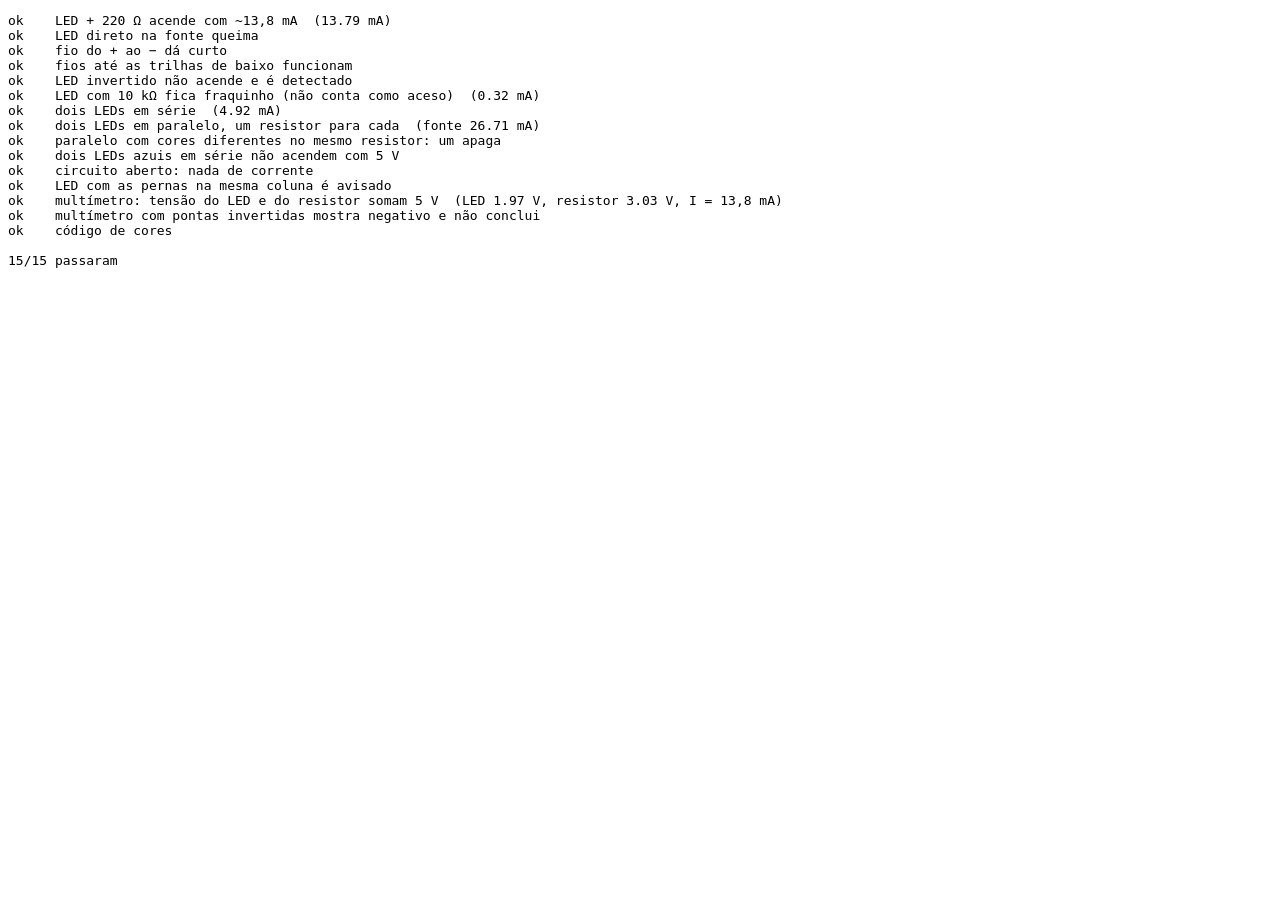
==== testes/simulador.html @ d447a650 "Jogo LABe: visual novel das oficinas com bancada virtual 5 oficinas (bancada, código de cores, proto" ====
<!doctype html>
<html lang="pt-BR">
<head><meta charset="utf-8"><title>Testes do simulador</title></head>
<body>
<pre id="saida">rodando...</pre>
<script src="../js/arte.js"></script>
<script src="../js/simulador.js"></script>
<script src="../js/desafios.js"></script>
<script>
  // Nos testes, o nome do furo é o próprio nó; "S1#a" e "S1#b" são dois furos da mesma coluna.
  const noBase = id => id.split('#')[0];
  let n = 0;
  const pecas = lista => lista.map(p => ({ id: 'p' + (++n), ...p }));
  const R = (a, b, valor) => ({ tipo: 'resistor', a, b, valor });
  const L = (a, b, cor = 'vermelho') => ({ tipo: 'led', a, b, cor });
  const F = (a, b) => ({ tipo: 'fio', a, b, cor: '#000' });
  const sim = lista => Simulador.simular(lista, noBase);
  const ctx = (lista, sondas = { v: null, p: null }) => {
    const res = sim(lista);
    return {
      pecas: lista, sondas, ligada: true, res,
      leitura: sondas.v && sondas.p ? res.tensao(sondas.v) - res.tensao(sondas.p) : null,
      mesmaColuna: p => noBase(p.a) === noBase(p.b), no: id => res.no(id), nomePeca: () => 'A peça',
    };
  };
  const mA = i => (i * 1000).toFixed(2) + ' mA';
  const resultados = [];
  function teste(nome, fn) {
    try { const extra = fn(); resultados.push(`ok    ${nome}${extra ? '  (' + extra + ')' : ''}`); }
    catch (e) { resultados.push(`FALHA ${nome}: ${e.message}`); }
  }
  const afirmar = (cond, msg) => { if (!cond) throw new Error(msg); };

  teste('LED + 220 Ω acende com ~13,8 mA', () => {
    const r = sim(pecas([R('TP', 'S1', 220), L('S1', 'TN')]));
    const l = r.leds[0];
    afirmar(l.aceso && Math.abs(l.corrente - 0.01379) < 0.0002, 'corrente ' + mA(l.corrente));
    afirmar(Math.abs(r.correnteFonte - l.corrente) < 1e-5, 'fonte ' + mA(r.correnteFonte));
    return mA(l.corrente);
  });
  teste('LED direto na fonte queima', () => {
    const p = pecas([L('TP', 'TN')]);
    const r = sim(p);
    afirmar(r.queimouAgora.length === 1 && p[0].queimado && !r.leds[0].aceso, 'não queimou');
  });
  teste('fio do + ao − dá curto', () => afirmar(sim(pecas([F('TP', 'TN')])).curto, 'sem curto'));
  teste('fios até as trilhas de baixo funcionam', () => {
    const r = sim(pecas([F('BP', 'S1'), R('S1', 'S2', 220), L('S2', 'S3'), F('S3', 'BN')]));
    afirmar(r.leds[0].aceso, 'apagado');
  });
  teste('LED invertido não acende e é detectado', () => {
    const r = sim(pecas([R('TP', 'S1', 220), L('TN', 'S1')]));
    afirmar(!r.leds[0].aceso && r.leds[0].invertido, 'vak ' + r.leds[0].vak);
  });
  teste('LED com 10 kΩ fica fraquinho (não conta como aceso)', () => {
    const r = sim(pecas([R('TP', 'S1', 10000), L('S1', 'TN')]));
    afirmar(!r.leds[0].aceso && r.leds[0].corrente > 1e-5, mA(r.leds[0].corrente));
    return mA(r.leds[0].corrente);
  });
  teste('dois LEDs em série', () => {
    const c = ctx(pecas([R('TP', 'S1', 220), L('S1', 'S2'), L('S2', 'TN', 'verde')]));
    afirmar(c.res.leds.every(l => l.aceso), 'apagados');
    afirmar(DESAFIOS.serie.verificar(c) && !DESAFIOS.paralelo.verificar(c), 'classificação errada');
    return mA(c.res.leds[0].corrente);
  });
  teste('dois LEDs em paralelo, um resistor para cada', () => {
    const c = ctx(pecas([R('TP', 'S1', 220), L('S1', 'TN'), R('TP', 'S2', 220), L('S2', 'TN', 'verde')]));
    afirmar(DESAFIOS.paralelo.verificar(c) && !DESAFIOS.serie.verificar(c), 'classificação errada');
    return 'fonte ' + mA(c.res.correnteFonte);
  });
  teste('paralelo com cores diferentes no mesmo resistor: um apaga', () => {
    const c = ctx(pecas([R('TP', 'S1', 220), L('S1', 'TN'), L('S1#b', 'TN#b', 'verde')]));
    afirmar(c.res.leds[0].aceso && !c.res.leds[1].aceso, 'os dois acesos?');
    const d = DESAFIOS.paralelo.dicaAoVivo(c);
    afirmar(d && /resistor para cada/.test(d.texto), 'sem dica');
  });
  teste('dois LEDs azuis em série não acendem com 5 V', () => {
    const r = sim(pecas([R('TP', 'S1', 100), L('S1', 'S2', 'azul'), L('S2', 'TN', 'azul')]));
    afirmar(r.leds.every(l => !l.aceso), 'acenderam');
  });
  teste('circuito aberto: nada de corrente', () => {
    const r = sim(pecas([R('TP', 'S1', 220), L('S2', 'TN')]));
    afirmar(r.correnteFonte < 1e-6 && !r.leds[0].aceso, mA(r.correnteFonte));
    afirmar(/aberto/.test(dicaAutomatica(ctx(pecas([R('TP', 'S1', 220), L('S2', 'TN')])), null).texto), 'sem dica');
  });
  teste('LED com as pernas na mesma coluna é avisado', () => {
    const c = ctx(pecas([R('TP', 'S1', 220), L('S2#a', 'S2#b')]));
    afirmar(/mesmo grupo/.test(dicaAutomatica(c, null).texto), 'sem aviso');
  });
  teste('multímetro: tensão do LED e do resistor somam 5 V', () => {
    const p = pecas([R('TP', 'S1', 220), L('S1', 'TN')]);
    const cLed = ctx(p, { v: 'S1', p: 'TN' });
    const cRes = ctx(p, { v: 'TP', p: 'S1' });
    afirmar(DESAFIOS['medir-led'].verificar(cLed), 'medir-led falhou');
    afirmar(DESAFIOS['medir-resistor'].verificar(cRes), 'medir-resistor falhou');
    afirmar(Math.abs(cLed.leitura + cRes.leitura - 5) < 0.01, 'soma ' + (cLed.leitura + cRes.leitura));
    const vars = DESAFIOS['medir-resistor'].aoConcluir(cRes);
    return `LED ${cLed.leitura.toFixed(2)} V, resistor ${cRes.leitura.toFixed(2)} V, I = ${vars.medidaI} mA`;
  });
  teste('multímetro com pontas invertidas mostra negativo e não conclui', () => {
    const c = ctx(pecas([R('TP', 'S1', 220), L('S1', 'TN')]), { v: 'TN', p: 'S1' });
    afirmar(c.leitura < 0 && !DESAFIOS['medir-led'].verificar(c), 'leitura ' + c.leitura);
  });
  teste('código de cores', () => {
    afirmar(Arte.faixasDoValor(220).join() === 'vermelho,vermelho,marrom', '220');
    afirmar(Arte.faixasDoValor(10000).join() === 'marrom,preto,laranja', '10k');
    afirmar(Arte.valorDasFaixas(['amarelo', 'violeta', 'vermelho']) === 4700, '4k7');
    afirmar(Arte.ohms(4700) === '4,7 kΩ', Arte.ohms(4700));
  });

  const falhas = resultados.filter(r => r.startsWith('FALHA')).length;
  document.getElementById('saida').textContent = resultados.join('\n') + `\n\n${resultados.length - falhas}/${resultados.length} passaram`;
  document.title = falhas ? 'FALHOU' : 'OK';
</script>
</body>
</html>
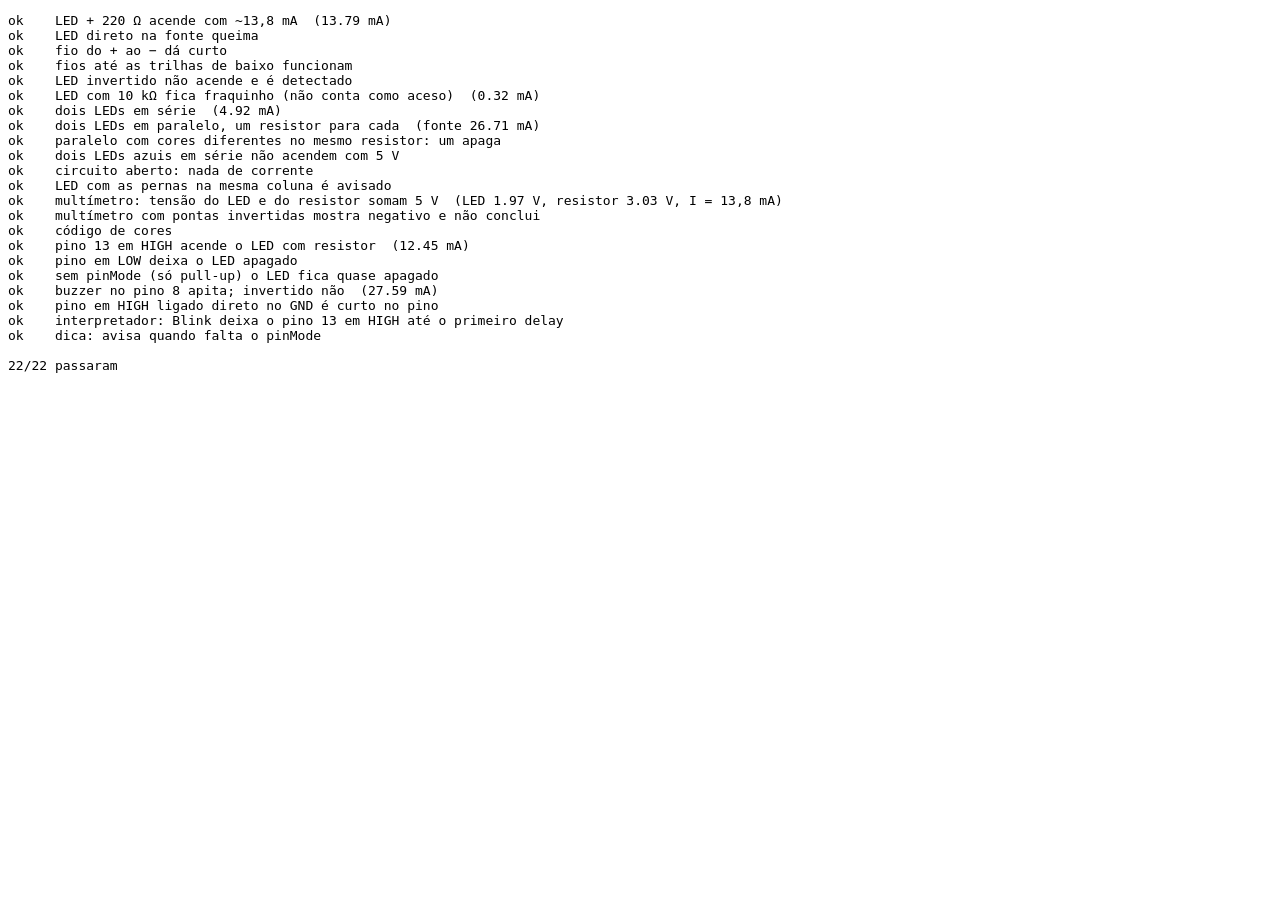
==== commit 87d02784: "Oficina de Arduino: placa na bancada, código em blocos e buzzer - Arduino UNO com pinos 5V, GND e 7 " ====
--- a/testes/simulador.html
+++ b/testes/simulador.html
@@ -6,6 +6,7 @@
 <script src="../js/arte.js"></script>
 <script src="../js/simulador.js"></script>
 <script src="../js/desafios.js"></script>
+<script src="../js/arduino.js"></script>
 <script>
   // Nos testes, o nome do furo é o próprio nó; "S1#a" e "S1#b" são dois furos da mesma coluna.
   const noBase = id => id.split('#')[0];
@@ -108,6 +109,50 @@
     afirmar(Arte.ohms(4700) === '4,7 kΩ', Arte.ohms(4700));
   });
 
+  // ---------------------------------------------------------------- Arduino
+  const pino = (no, v, r = 25) => [{ no, v, r }];
+  teste('pino 13 em HIGH acende o LED com resistor', () => {
+    const r = Simulador.simular(pecas([R('D13', 'S1', 220), L('S1', 'TN')]), noBase, pino('D13', 5));
+    afirmar(r.leds[0].aceso && Math.abs(r.leds[0].corrente - 0.01245) < 0.0003, mA(r.leds[0].corrente));
+    return mA(r.leds[0].corrente);
+  });
+  teste('pino em LOW deixa o LED apagado', () => {
+    const r = Simulador.simular(pecas([R('D13', 'S1', 220), L('S1', 'TN')]), noBase, pino('D13', 0));
+    afirmar(!r.leds[0].aceso, 'aceso');
+  });
+  teste('sem pinMode (só pull-up) o LED fica quase apagado', () => {
+    const r = Simulador.simular(pecas([R('D13', 'S1', 220), L('S1', 'TN')]), noBase, pino('D13', 5, 35000));
+    afirmar(!r.leds[0].aceso && r.leds[0].corrente > 1e-5, mA(r.leds[0].corrente));
+  });
+  teste('buzzer no pino 8 apita; invertido não', () => {
+    const r1 = Simulador.simular(pecas([{ tipo: 'buzzer', a: 'D8', b: 'TN' }]), noBase, pino('D8', 5));
+    const r2 = Simulador.simular(pecas([{ tipo: 'buzzer', a: 'TN', b: 'D8' }]), noBase, pino('D8', 5));
+    afirmar(r1.buzzers[0].soando && !r2.buzzers[0].soando && r2.buzzers[0].invertido, 'buzzer errado');
+    return mA(r1.buzzers[0].corrente);
+  });
+  teste('pino em HIGH ligado direto no GND é curto no pino', () => {
+    const r = Simulador.simular(pecas([F('D13', 'TN')]), noBase, pino('D13', 5));
+    afirmar(r.curtoPino === 'D13', String(r.curtoPino));
+  });
+  teste('interpretador: Blink deixa o pino 13 em HIGH até o primeiro delay', () => {
+    Arduino.iniciar({ editor: document.createElement('div') });
+    const p = Arduino.programa;
+    p.setup.push({ cmd: 'pinMode', pino: 13, modo: 'OUTPUT' });
+    p.loop.push({ cmd: 'digitalWrite', pino: 13, valor: 'HIGH' }, { cmd: 'delay', ms: 1000 }, { cmd: 'digitalWrite', pino: 13, valor: 'LOW' }, { cmd: 'delay', ms: 1000 });
+    Arduino.enviar();
+    const f = Arduino.fontes();
+    Arduino.parar(false);
+    afirmar(f.length === 1 && f[0].no === 'D13' && f[0].v === 5, JSON.stringify(f));
+  });
+  teste('dica: avisa quando falta o pinMode', () => {
+    Arduino.iniciar({ editor: document.createElement('div') });
+    Arduino.programa.loop.push({ cmd: 'digitalWrite', pino: 13, valor: 'HIGH' }, { cmd: 'delay', ms: 500 }, { cmd: 'digitalWrite', pino: 13, valor: 'LOW' }, { cmd: 'delay', ms: 500 });
+    Arduino.enviar();
+    const d = dicaArduino({ arduino: { rodando: true, programa: Arduino.programa, pinos: Arduino.pinos } }, 13);
+    Arduino.parar(false);
+    afirmar(d && /pinMode/.test(d.texto), d ? d.texto : 'sem dica');
+  });
+
   const falhas = resultados.filter(r => r.startsWith('FALHA')).length;
   document.getElementById('saida').textContent = resultados.join('\n') + `\n\n${resultados.length - falhas}/${resultados.length} passaram`;
   document.title = falhas ? 'FALHOU' : 'OK';
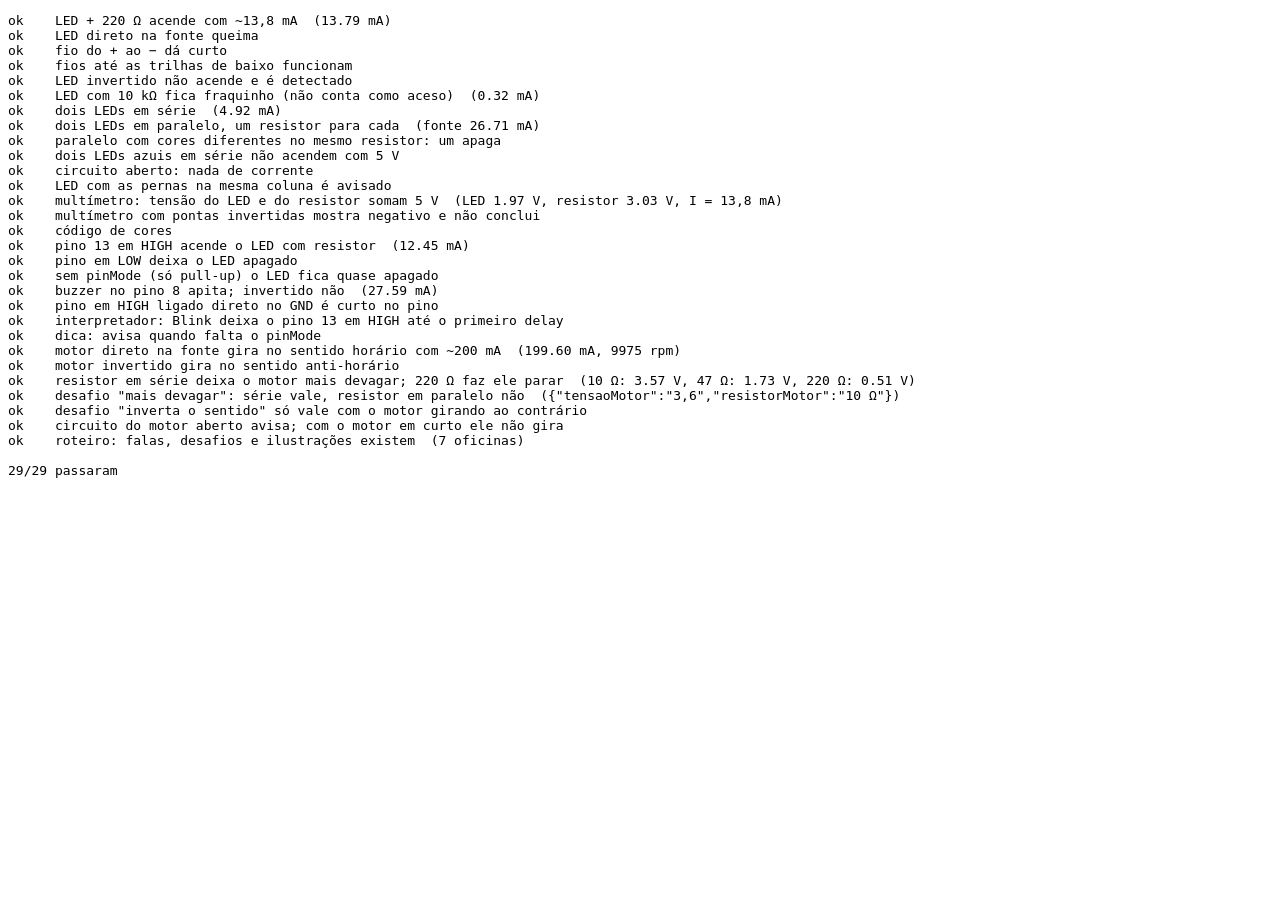
==== commit a69bcf0a: "Oficina 6: motores elétricos (Arduino passa a ser a oficina 7) - motor CC na bancada: hélice girando" ====
--- a/testes/simulador.html
+++ b/testes/simulador.html
@@ -7,6 +7,7 @@
 <script src="../js/simulador.js"></script>
 <script src="../js/desafios.js"></script>
 <script src="../js/arduino.js"></script>
+<script src="../js/historia.js"></script>
 <script>
   // Nos testes, o nome do furo é o próprio nó; "S1#a" e "S1#b" são dois furos da mesma coluna.
   const noBase = id => id.split('#')[0];
@@ -152,6 +153,64 @@
     Arduino.parar(false);
     afirmar(d && /pinMode/.test(d.texto), d ? d.texto : 'sem dica');
   });
+  // ---------------------------------------------------------------- motor
+  const M = (a, b) => ({ tipo: 'motor', a, b });
+  teste('motor direto na fonte gira no sentido horário com ~200 mA', () => {
+    const r = sim(pecas([M('TP', 'TN')]));
+    const m = r.motores[0];
+    afirmar(m.girando && m.sentido === 1 && m.velocidade > 0.99, JSON.stringify({ sentido: m.sentido, v: m.velocidade }));
+    afirmar(Math.abs(m.corrente - 0.2) < 0.002 && Math.abs(r.correnteFonte - m.corrente) < 1e-5, mA(m.corrente));
+    return `${mA(m.corrente)}, ${Math.round(m.rpm)} rpm`;
+  });
+  teste('motor invertido gira no sentido anti-horário', () => {
+    const m = sim(pecas([M('TN', 'TP')])).motores[0];
+    afirmar(m.girando && m.sentido === -1, 'sentido ' + m.sentido);
+  });
+  teste('resistor em série deixa o motor mais devagar; 220 Ω faz ele parar', () => {
+    const v10 = sim(pecas([R('TP', 'S1', 10), M('S1', 'TN')])).motores[0];
+    const v47 = sim(pecas([R('TP', 'S1', 47), M('S1', 'TN')])).motores[0];
+    const p = pecas([R('TP', 'S1', 220), M('S1', 'TN')]);
+    const v220 = sim(p).motores[0];
+    afirmar(v10.girando && v47.girando && v47.velocidade < v10.velocidade && v10.velocidade < 0.85, `${v10.velocidade} ${v47.velocidade}`);
+    afirmar(!v220.girando && v220.tensao > 0.05, 'tensão ' + v220.tensao);
+    const d = dicaAutomatica(ctx(p), DESAFIOS['motor-devagar']);
+    afirmar(d && /atrito/.test(d.texto), d ? d.texto : 'sem dica');
+    return `10 Ω: ${v10.tensao.toFixed(2)} V, 47 Ω: ${v47.tensao.toFixed(2)} V, 220 Ω: ${v220.tensao.toFixed(2)} V`;
+  });
+  teste('desafio "mais devagar": série vale, resistor em paralelo não', () => {
+    const d = DESAFIOS['motor-devagar'];
+    const serie = ctx(pecas([R('TP', 'S1', 10), M('S1', 'TN')]));
+    const paralelo = ctx(pecas([R('TP', 'TN', 47), M('TP', 'TN')]));
+    afirmar(d.verificar(serie) && !d.verificar(paralelo), 'verificar errado');
+    afirmar(/paralelo/.test(d.dicaAoVivo(paralelo).texto), 'sem dica de paralelo');
+    const vars = d.aoConcluir(serie);
+    afirmar(vars.resistorMotor === '10 Ω', JSON.stringify(vars));
+    return JSON.stringify(vars);
+  });
+  teste('desafio "inverta o sentido" só vale com o motor girando ao contrário', () => {
+    DESAFIOS['liga-motor'].aoConcluir(ctx(pecas([M('TP', 'TN')])));
+    const d = DESAFIOS['inverte-motor'];
+    afirmar(!d.verificar(ctx(pecas([M('TP', 'TN')]))) && d.verificar(ctx(pecas([M('TN', 'TP')]))), 'verificar errado');
+  });
+  teste('circuito do motor aberto avisa; com o motor em curto ele não gira', () => {
+    const d = dicaAutomatica(ctx(pecas([M('S1', 'TN')])), DESAFIOS['liga-motor']);
+    afirmar(d && /aberto/.test(d.texto), d ? d.texto : 'sem dica');
+    const m = sim(pecas([F('TP', 'S1'), M('S1', 'S2'), F('S1', 'S2'), F('S2', 'TN')])).motores[0];
+    afirmar(!m.girando, 'girou');
+  });
+
+  // ---------------------------------------------------------------- roteiro
+  teste('roteiro: falas, desafios e ilustrações existem', () => {
+    const erros = [];
+    for (const o of OFICINAS) for (const p of o.passos) {
+      if (p.quem && !['voce', 'narrador'].includes(p.quem) && !PERSONAGENS[p.quem]) erros.push(`${o.id}: quem '${p.quem}'`);
+      if (p.tipo === 'desafio' && !DESAFIOS[p.id]) erros.push(`${o.id}: desafio '${p.id}'`);
+      if (p.ilustracao && !Arte.ilustracao(p.ilustracao)) erros.push(`${o.id}: ilustração '${p.ilustracao}'`);
+    }
+    for (const [id, d] of Object.entries(DESAFIOS)) if (!PERSONAGENS[d.monitora]) erros.push(`desafio ${id}: monitora '${d.monitora}'`);
+    afirmar(!erros.length, erros.join('; '));
+    return `${OFICINAS.length} oficinas`;
+  });
 
   const falhas = resultados.filter(r => r.startsWith('FALHA')).length;
   document.getElementById('saida').textContent = resultados.join('\n') + `\n\n${resultados.length - falhas}/${resultados.length} passaram`;
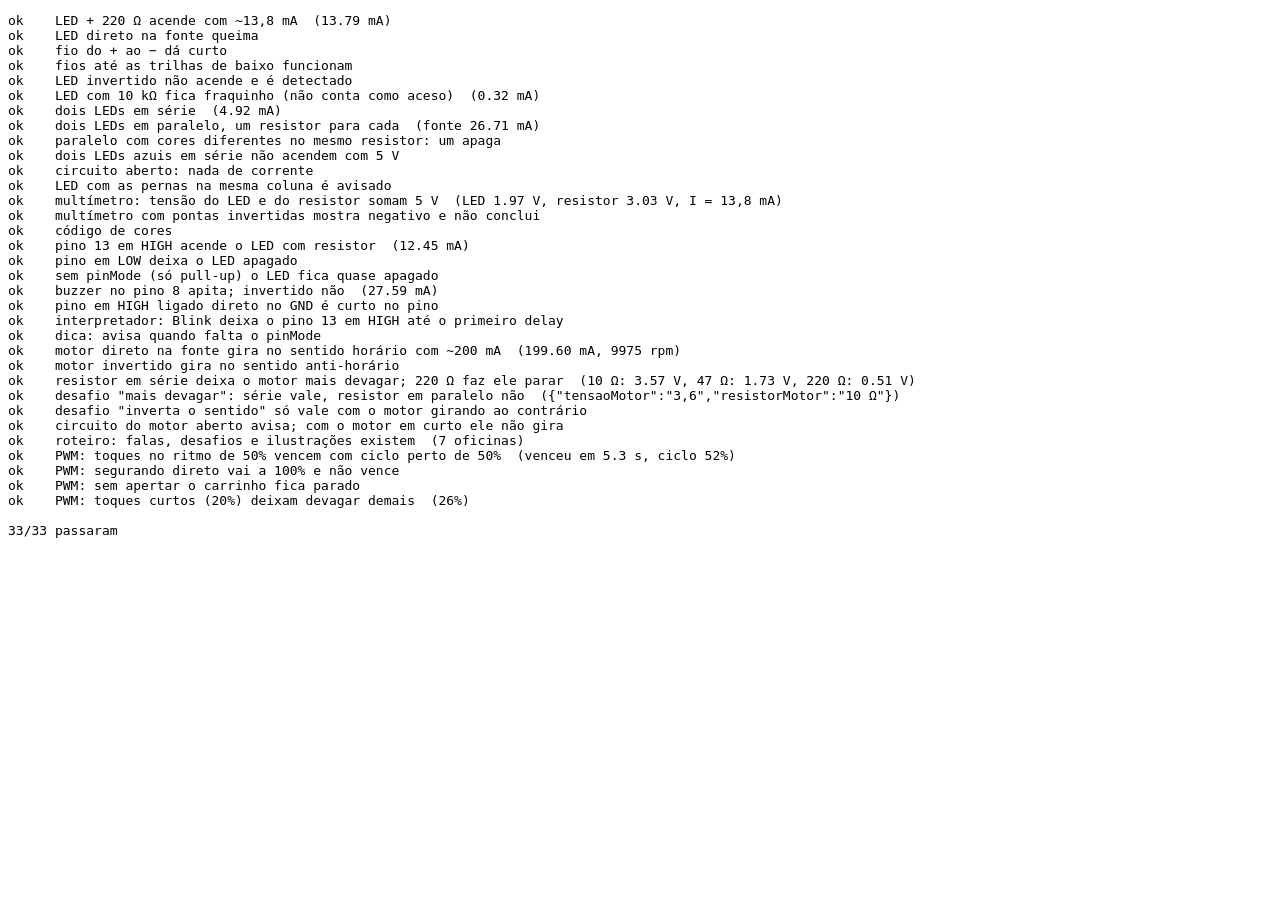
==== commit bbaff740: "Minijogo do PWM na oficina de motores - carrinho pixel: segurar o botão (ou espaço) liga o motor a 1" ====
--- a/testes/simulador.html
+++ b/testes/simulador.html
@@ -7,6 +7,7 @@
 <script src="../js/simulador.js"></script>
 <script src="../js/desafios.js"></script>
 <script src="../js/arduino.js"></script>
+<script src="../js/pwm.js"></script>
 <script src="../js/historia.js"></script>
 <script>
   // Nos testes, o nome do furo é o próprio nó; "S1#a" e "S1#b" são dois furos da mesma coluna.
@@ -204,6 +205,7 @@
     const erros = [];
     for (const o of OFICINAS) for (const p of o.passos) {
       if (p.quem && !['voce', 'narrador'].includes(p.quem) && !PERSONAGENS[p.quem]) erros.push(`${o.id}: quem '${p.quem}'`);
+      for (const g of p.grupo || []) if (!PERSONAGENS[g]) erros.push(`${o.id}: grupo '${g}'`);
       if (p.tipo === 'desafio' && !DESAFIOS[p.id]) erros.push(`${o.id}: desafio '${p.id}'`);
       if (p.ilustracao && !Arte.ilustracao(p.ilustracao)) erros.push(`${o.id}: ilustração '${p.ilustracao}'`);
     }
@@ -212,6 +214,47 @@
     return `${OFICINAS.length} oficinas`;
   });
 
+  // ---------------------------------------------------------------- minijogo do PWM
+  // roda o minijogo quadro a quadro (60 por segundo), apertando conforme apertado(t)
+  function jogarPWM(apertado, segundos = 10) {
+    const rafOriginal = window.requestAnimationFrame;
+    let proximo = null, venceu = null;
+    window.requestAnimationFrame = cb => { proximo = cb; return 1; };
+    const painel = document.createElement('div');
+    MinijogoPWM.iniciar(painel, { faixa: [40, 60], segundos: 4, aoVencer: info => { if (!venceu) venceu = Object.assign({ t }, info); } });
+    let t = 0, antes = false;
+    const t0 = performance.now();
+    for (; t < segundos && proximo; t += 1 / 60) {
+      const agora = apertado(t);
+      if (agora !== antes) document.dispatchEvent(new KeyboardEvent(agora ? 'keydown' : 'keyup', { key: ' ' }));
+      antes = agora;
+      const cb = proximo; proximo = null;
+      cb(t0 + t * 1000);
+    }
+    const velocidade = parseInt(painel.querySelector('.pwm-vel').textContent, 10);
+    MinijogoPWM.parar();
+    window.requestAnimationFrame = rafOriginal;
+    return { venceu, velocidade };
+  }
+  teste('PWM: toques no ritmo de 50% vencem com ciclo perto de 50%', () => {
+    const r = jogarPWM(t => (t % 0.32) < 0.16);
+    afirmar(r.venceu && Math.abs(r.venceu.ciclo - 50) <= 8, JSON.stringify(r));
+    return `venceu em ${r.venceu.t.toFixed(1)} s, ciclo ${r.venceu.ciclo}%`;
+  });
+  teste('PWM: segurando direto vai a 100% e não vence', () => {
+    const r = jogarPWM(() => true);
+    afirmar(!r.venceu && r.velocidade >= 95, JSON.stringify(r));
+  });
+  teste('PWM: sem apertar o carrinho fica parado', () => {
+    const r = jogarPWM(() => false, 5);
+    afirmar(!r.venceu && r.velocidade === 0, JSON.stringify(r));
+  });
+  teste('PWM: toques curtos (20%) deixam devagar demais', () => {
+    const r = jogarPWM(t => (t % 0.3) < 0.06);
+    afirmar(!r.venceu && r.velocidade < 40, JSON.stringify(r));
+    return `${r.velocidade}%`;
+  });
+
   const falhas = resultados.filter(r => r.startsWith('FALHA')).length;
   document.getElementById('saida').textContent = resultados.join('\n') + `\n\n${resultados.length - falhas}/${resultados.length} passaram`;
   document.title = falhas ? 'FALHOU' : 'OK';
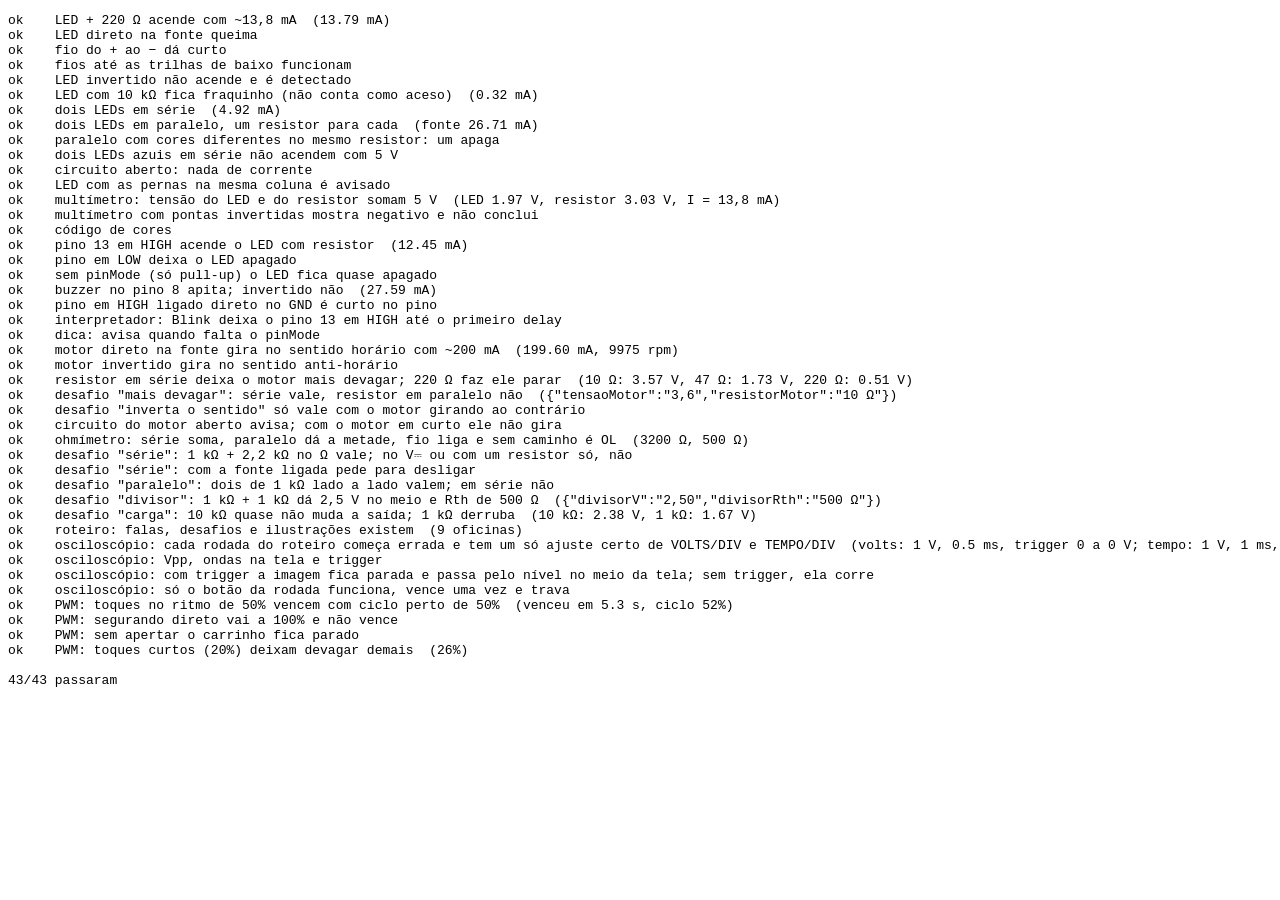
==== commit 45336619: "Oficinas de circuitos equivalentes e do chefão final: o osciloscópio - oficina 6: ohmímetro, resistê" ====
--- a/testes/simulador.html
+++ b/testes/simulador.html
@@ -8,6 +8,7 @@
 <script src="../js/desafios.js"></script>
 <script src="../js/arduino.js"></script>
 <script src="../js/pwm.js"></script>
+<script src="../js/osciloscopio.js"></script>
 <script src="../js/historia.js"></script>
 <script>
   // Nos testes, o nome do furo é o próprio nó; "S1#a" e "S1#b" são dois furos da mesma coluna.
@@ -21,11 +22,18 @@
   const ctx = (lista, sondas = { v: null, p: null }) => {
     const res = sim(lista);
     return {
-      pecas: lista, sondas, ligada: true, res,
+      pecas: lista, sondas, ligada: true, res, modo: 'V',
       leitura: sondas.v && sondas.p ? res.tensao(sondas.v) - res.tensao(sondas.p) : null,
       mesmaColuna: p => noBase(p.a) === noBase(p.b), no: id => res.no(id), nomePeca: () => 'A peça',
     };
   };
+  // multímetro no Ω, com a fonte desligada
+  const ohms = (lista, a, b) => Simulador.resistencia(lista, noBase, a, b);
+  const ctxOhm = (lista, sondas, modo = 'Ω') => ({
+    pecas: lista, sondas, ligada: false, res: null, modo,
+    leitura: modo === 'Ω' ? ohms(lista, sondas.v, sondas.p) : 0,
+    mesmaColuna: p => noBase(p.a) === noBase(p.b), no: noBase, nomePeca: () => 'A peça',
+  });
   const mA = i => (i * 1000).toFixed(2) + ' mA';
   const resultados = [];
   function teste(nome, fn) {
@@ -200,6 +208,68 @@
     afirmar(!m.girando, 'girou');
   });
 
+  // ---------------------------------------------------------------- circuitos equivalentes
+  teste('ohmímetro: série soma, paralelo dá a metade, fio liga e sem caminho é OL', () => {
+    const serie = ohms(pecas([R('S1', 'S2', 1000), R('S2', 'S3', 2200)]), 'S1', 'S3');
+    const paralelo = ohms(pecas([R('S1', 'S2', 1000), R('S1#b', 'S2#b', 1000)]), 'S1', 'S2');
+    const comFio = ohms(pecas([R('S1', 'S2', 1000), F('S2', 'S5'), R('S5', 'S6', 220)]), 'S1', 'S6');
+    afirmar(Math.abs(serie - 3200) < 0.1 && Math.abs(paralelo - 500) < 0.1 && Math.abs(comFio - 1220) < 0.1, `${serie} ${paralelo} ${comFio}`);
+    afirmar(ohms(pecas([R('S1', 'S2', 1000)]), 'S1', 'S5') === Infinity, 'sem caminho');
+    afirmar(ohms(pecas([R('S1', 'S2', 1000)]), 'S1', 'S1#b') === 0, 'mesmo ponto');
+    afirmar(Math.abs(ohms(pecas([R('S1', 'S2', 10000), R('S1#b', 'S2#b', 100)]), 'S1', 'S2') - 99.01) < 0.01, 'grande com pequeno');
+    return `${serie.toFixed(0)} Ω, ${paralelo.toFixed(0)} Ω`;
+  });
+  teste('desafio "série": 1 kΩ + 2,2 kΩ no Ω vale; no V⎓ ou com um resistor só, não', () => {
+    const d = DESAFIOS['equivalente-serie'];
+    const p = pecas([R('S1', 'S2', 1000), R('S2', 'S3', 2200)]);
+    afirmar(d.verificar(ctxOhm(p, { v: 'S1', p: 'S3' })), 'não concluiu');
+    const noV = ctxOhm(p, { v: 'S1', p: 'S3' }, 'V');
+    afirmar(!d.verificar(noV) && /Ω/.test(dicaAutomatica(noV, d).texto), 'modo V');
+    afirmar(!d.verificar(ctxOhm(p, { v: 'S2', p: 'S3' })), 'um resistor só');
+    afirmar(/OL/.test(d.dicaAoVivo(ctxOhm(p, { v: 'S1', p: 'S7' })).texto), 'sem dica de OL');
+  });
+  teste('desafio "série": com a fonte ligada pede para desligar', () => {
+    const c = ctx(pecas([R('S1', 'S2', 1000), R('S2', 'S3', 2200)]), { v: 'S1', p: 'S3' });
+    c.modo = 'Ω';
+    c.leitura = null;
+    const d = dicaAutomatica(c, DESAFIOS['equivalente-serie']);
+    afirmar(d && /Desligue a fonte/.test(d.texto), d ? d.texto : 'sem dica');
+  });
+  teste('desafio "paralelo": dois de 1 kΩ lado a lado valem; em série não', () => {
+    const d = DESAFIOS['equivalente-paralelo'];
+    const par = ctxOhm(pecas([R('S1', 'S2', 1000), R('S1#b', 'S2#b', 1000)]), { v: 'S1', p: 'S2' });
+    const ser = ctxOhm(pecas([R('S1', 'S2', 1000), R('S2', 'S3', 1000)]), { v: 'S1', p: 'S3' });
+    afirmar(d.verificar(par) && !d.verificar(ser), 'verificar errado');
+    afirmar(/menor/.test(d.dicaAoVivo(ser).texto), 'sem dica de série');
+    afirmar(!d.verificar(ctxOhm(pecas([R('S1', 'S2', 470)]), { v: 'S1', p: 'S2' })), '470 sozinho valeu');
+  });
+  teste('desafio "divisor": 1 kΩ + 1 kΩ dá 2,5 V no meio e Rth de 500 Ω', () => {
+    const d = DESAFIOS.divisor;
+    const p = pecas([R('TP', 'S1', 1000), R('S1', 'TN', 1000)]);
+    const c = ctx(p, { v: 'S1', p: 'TN' });
+    afirmar(d.verificar(c), 'leitura ' + c.leitura);
+    const vars = d.aoConcluir(c);
+    afirmar(vars.divisorRth === '500 Ω' && vars.divisorV === '2,50', JSON.stringify(vars));
+    afirmar(!d.verificar(ctx(p, { v: 'TP', p: 'S1' })), 'preta fora do −');
+    const desigual = ctx(pecas([R('TP', 'S1', 220), R('S1', 'TN', 1000)]), { v: 'S1', p: 'TN' });
+    afirmar(!d.verificar(desigual) && /mesmo valor/.test(d.dicaAoVivo(desigual).texto), 'divisor desigual');
+    const noOhm = Object.assign(ctx(p, { v: 'S1', p: 'TN' }), { modo: 'Ω' });
+    afirmar(!d.verificar(noOhm) && /V⎓/.test(d.dicaAoVivo(noOhm).texto), 'seletor em Ω');
+    return JSON.stringify(vars);
+  });
+  teste('desafio "carga": 10 kΩ quase não muda a saída; 1 kΩ derruba', () => {
+    const d = DESAFIOS.carga;
+    const divisor = [R('TP', 'S1', 1000), R('S1', 'TN', 1000)];
+    const grande = ctx(pecas([...divisor, R('S1#b', 'TN#b', 10000)]), { v: 'S1', p: 'TN' });
+    const pequena = ctx(pecas([...divisor, R('S1#b', 'TN#b', 1000)]), { v: 'S1', p: 'TN' });
+    afirmar(d.verificar(grande), 'grande: ' + grande.leitura);
+    afirmar(!d.verificar(pequena) && /maior/.test(d.dicaAoVivo(pequena).texto), 'pequena: ' + pequena.leitura);
+    afirmar(!d.verificar(ctx(pecas(divisor), { v: 'S1', p: 'TN' })), 'sem carga valeu');
+    const vars = d.aoConcluir(grande);
+    afirmar(vars.cargaR === '10 kΩ', JSON.stringify(vars));
+    return `10 kΩ: ${grande.leitura.toFixed(2)} V, 1 kΩ: ${pequena.leitura.toFixed(2)} V`;
+  });
+
   // ---------------------------------------------------------------- roteiro
   teste('roteiro: falas, desafios e ilustrações existem', () => {
     const erros = [];
@@ -208,10 +278,94 @@
       for (const g of p.grupo || []) if (!PERSONAGENS[g]) erros.push(`${o.id}: grupo '${g}'`);
       if (p.tipo === 'desafio' && !DESAFIOS[p.id]) erros.push(`${o.id}: desafio '${p.id}'`);
       if (p.ilustracao && !Arte.ilustracao(p.ilustracao)) erros.push(`${o.id}: ilustração '${p.ilustracao}'`);
+      if (p.tipo === 'osciloscopio' && !Osciloscopio.METAS[p.meta]) erros.push(`${o.id}: meta do osciloscópio '${p.meta}'`);
     }
     for (const [id, d] of Object.entries(DESAFIOS)) if (!PERSONAGENS[d.monitora]) erros.push(`desafio ${id}: monitora '${d.monitora}'`);
     afirmar(!erros.length, erros.join('; '));
     return `${OFICINAS.length} oficinas`;
+  });
+
+  // ---------------------------------------------------------------- chefão final: o osciloscópio
+  const NIVEIS = Array.from({ length: 17 }, (_, i) => i - 8);
+  teste('osciloscópio: cada rodada do roteiro começa errada e tem um só ajuste certo de VOLTS/DIV e TEMPO/DIV', () => {
+    const rodadas = OFICINAS.flatMap(o => o.passos).filter(p => p.tipo === 'osciloscopio');
+    afirmar(rodadas.length === 4, `${rodadas.length} rodadas`);
+    const resumo = [];
+    for (const p of rodadas) {
+      const ini = Object.assign({ volts: 1, tempo: 1, trigger: 0 }, p.inicio);
+      const meta = Osciloscopio.METAS[p.meta];
+      afirmar(!meta(Osciloscopio.avaliar(p.sinal, ini, p.zero)), `${p.meta}: já começa resolvida`);
+      const opcoes = c => (p.controles.includes(c) ? (c === 'volts' ? Osciloscopio.VOLTS : c === 'tempo' ? Osciloscopio.TEMPOS : NIVEIS) : [ini[c]]);
+      const certos = { volts: new Set(), tempo: new Set(), trigger: new Set() };
+      for (const volts of opcoes('volts')) for (const tempo of opcoes('tempo')) for (const trigger of opcoes('trigger')) {
+        if (!meta(Osciloscopio.avaliar(p.sinal, { volts, tempo, trigger }, p.zero))) continue;
+        certos.volts.add(volts); certos.tempo.add(tempo); certos.trigger.add(trigger);
+      }
+      afirmar(certos.volts.size === 1 && certos.tempo.size === 1 && certos.trigger.size >= 1, `${p.meta}: ${JSON.stringify({ volts: [...certos.volts], tempo: [...certos.tempo] })}`);
+      const niveis = [...certos.trigger];
+      resumo.push(`${p.meta}: ${[...certos.volts]} V, ${[...certos.tempo]} ms, trigger ${Math.min(...niveis)} a ${Math.max(...niveis)} V`);
+    }
+    return resumo.join('; ');
+  });
+  teste('osciloscópio: Vpp, ondas na tela e trigger', () => {
+    const seno = { forma: 'seno', vpp: 6, f: 250 }, pwm = { forma: 'quadrada', alto: 5, baixo: 0, f: 490, ciclo: 0.25 };
+    const s = Osciloscopio.avaliar(seno, { volts: 1, tempo: 1, trigger: 0 });
+    afirmar(s.altura === 6 && s.cabe && s.grande && s.ondas === 2.5 && s.disparou, JSON.stringify(s));
+    afirmar(!Osciloscopio.avaliar(seno, { volts: 0.5, tempo: 1, trigger: 0 }).cabe, '12 divisões couberam');
+    afirmar(!Osciloscopio.avaliar(seno, { volts: 1, tempo: 1, trigger: 3 }).disparou, 'disparou no pico');
+    afirmar(!Osciloscopio.avaliar(pwm, { volts: 1, tempo: 0.5, trigger: 1 }, 0).cabe, 'PWM coube sem baixar o 0 V');
+    afirmar(Osciloscopio.avaliar(pwm, { volts: 1, tempo: 0.5, trigger: 1 }, -3).cabe, 'PWM não coube com o 0 V embaixo');
+  });
+
+  // roda o minijogo com quadros falsos e devolve a imagem da tela depois de n quadros
+  function telaOsc(painel, n, passo = 37) {
+    const rafOriginal = window.requestAnimationFrame;
+    let proximo = null;
+    window.requestAnimationFrame = cb => { proximo = cb; return 1; };
+    return {
+      iniciar(opcoes) { Osciloscopio.iniciar(painel, opcoes); },
+      quadros() {
+        const t0 = performance.now(), ctx = painel.querySelector('canvas').getContext('2d'), imagens = [];
+        for (let k = 0; k < n && proximo; k++) {
+          const cb = proximo; proximo = null;
+          cb(t0 + k * passo);
+          imagens.push(ctx.getImageData(0, 0, 200, 160).data);
+        }
+        return imagens;
+      },
+      fim() { Osciloscopio.parar(); window.requestAnimationFrame = rafOriginal; },
+    };
+  }
+  const iguais = (a, b) => a.length === b.length && a.every((v, i) => v === b[i]);
+  teste('osciloscópio: com trigger a imagem fica parada e passa pelo nível no meio da tela; sem trigger, ela corre', () => {
+    const painel = document.createElement('div');
+    const sinal = { forma: 'seno', vpp: 6, f: 250 };
+    const t = telaOsc(painel, 14);
+    t.iniciar({ sinal, inicio: { volts: 1, tempo: 1, trigger: 2 }, meta: 'trigger', controles: ['trigger'] });
+    const parada = t.quadros();
+    t.fim();
+    afirmar(iguais(parada[12], parada[13]), 'com trigger a imagem mudou');
+    // nível de 2 V com 1 V/div: 2 divisões (40 pixels) acima do meio, na coluna do meio
+    const i = (40 * 200 + 100) * 4;
+    afirmar(parada[13][i + 1] > 200, `pixel do disparo: ${[...parada[13].slice(i, i + 3)]}`);
+    const u = telaOsc(painel, 14);
+    u.iniciar({ sinal, inicio: { volts: 1, tempo: 1, trigger: 6 }, meta: 'trigger', controles: ['trigger'] });
+    const corre = u.quadros();
+    u.fim();
+    afirmar(!iguais(corre[12], corre[13]), 'sem trigger a imagem ficou parada');
+  });
+  teste('osciloscópio: só o botão da rodada funciona, vence uma vez e trava', () => {
+    const painel = document.createElement('div');
+    let vitorias = 0;
+    const t = telaOsc(painel, 1);
+    t.iniciar({ sinal: { forma: 'seno', vpp: 6, f: 500 }, inicio: { volts: 10, tempo: 0.5, trigger: 0 }, meta: 'volts', controles: ['volts'], aoVencer: () => vitorias++ });
+    const botao = (c, d) => painel.querySelector(`button[data-c="${c}"][data-d="${d}"]`);
+    afirmar(botao('tempo', 1).disabled && botao('trigger', 1).disabled, 'botões travados liberados');
+    for (let k = 0; k < 5; k++) if (!botao('volts', -1).disabled) botao('volts', -1).click();
+    const valor = painel.querySelector('[data-valor="volts"]').textContent;
+    t.fim();
+    afirmar(vitorias === 1 && valor === '1 V', `${vitorias} vitórias, ${valor}`);
+    afirmar([...painel.querySelectorAll('.osc-ctrl button')].every(b => b.disabled), 'botões continuam liberados');
   });
 
   // ---------------------------------------------------------------- minijogo do PWM
